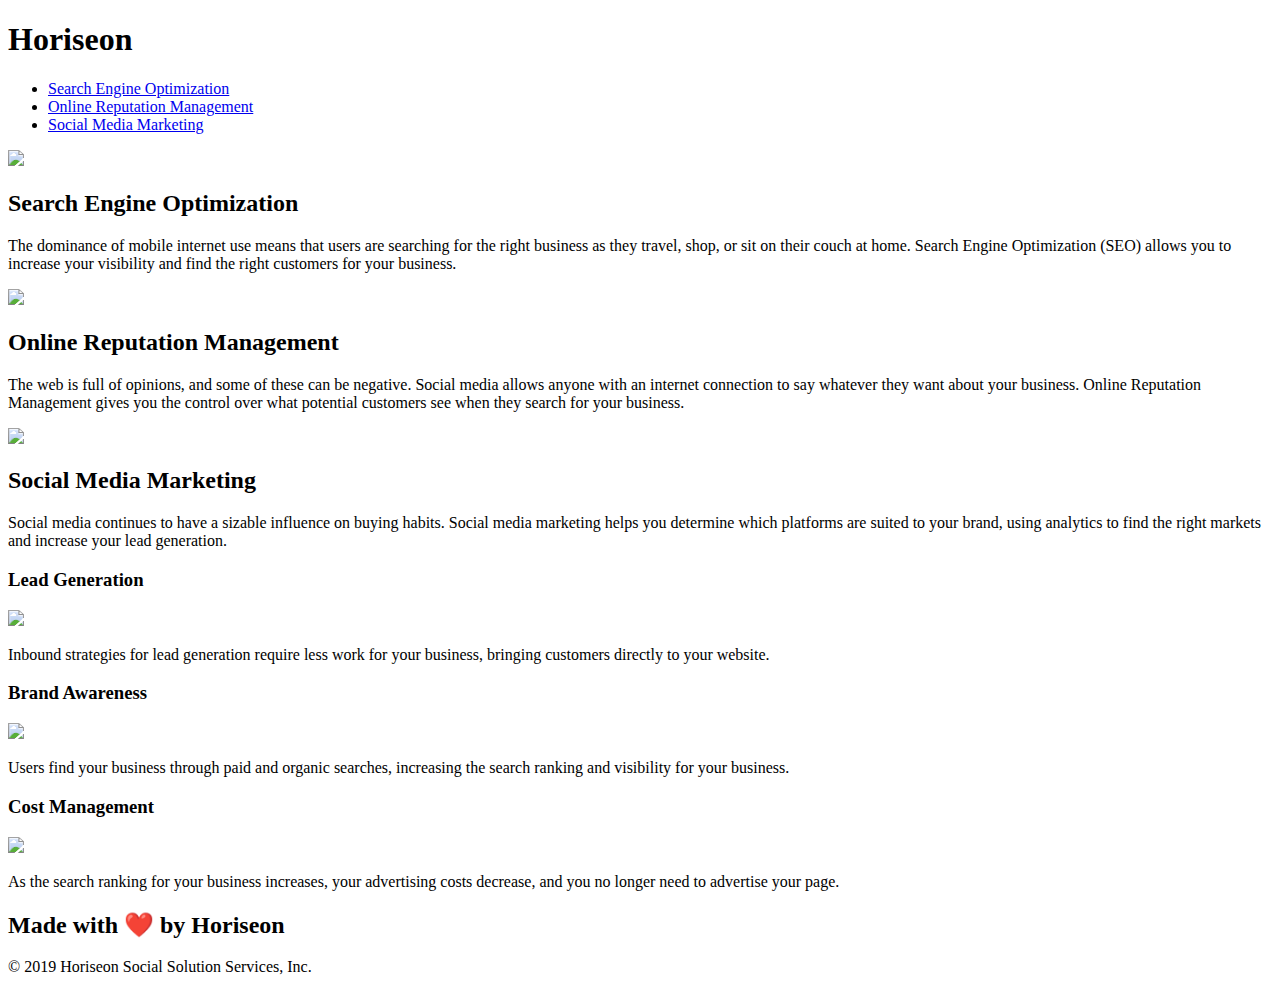
==== index.html @ 26ebaeac "add modificate main branch" ====
<!DOCTYPE html>
<html lang="en-gb">

<head>
    <meta charset="UTF-8" />
    <link rel="stylesheet" href="./assets/css/style.css">
    <title>website</title>
</head>

<body>
    <header>
        <h1>Hori<span class="seo">seo</span>n</h1>
        <nav>
            <ul>
                <li>
                    <a href="#search-engine-optimization">Search Engine Optimization</a>
                </li>
                <li>
                    <a href="#online-reputation-management">Online Reputation Management</a>
                </li>
                <li>
                    <a href="#social-media-marketing">Social Media Marketing</a>
                </li>
            </ul>
        </nav>
    </header>

    <div class="hero"></div>
    
    <main class="content">

        <section class="search-engine-optimization">
            <img src="./assets/images/search-engine-optimization.jpg" class="float-left" />
            <h2>Search Engine Optimization</h2>
            <p>
                The dominance of mobile internet use means that users are searching for the right business as they travel, shop, or sit on their couch at home. Search Engine Optimization (SEO) allows you to increase your visibility and find the right customers for your business.
            </p>
        </section>

        <section id="online-reputation-management" class="online-reputation-management">
            <img src="./assets/images/online-reputation-management.jpg" class="float-right" />
            <h2>Online Reputation Management</h2>
            <p>
                The web is full of opinions, and some of these can be negative. Social media allows anyone with an internet connection to say whatever they want about your business. Online Reputation Management gives you the control over what potential customers see when they search for your business.
            </p>
        </section>

        <section id="social-media-marketing" class="social-media-marketing">
            <img src="./assets/images/social-media-marketing.jpg" class="float-left" />
            <h2>Social Media Marketing</h2>
            <p>
                Social media continues to have a sizable influence on buying habits. Social media marketing helps you determine which platforms are suited to your brand, using analytics to find the right markets and increase your lead generation.
            </p>
        </section>
    </main>

    <aside class="benefits">

        <article class="benefit-lead">
            <h3>Lead Generation</h3>
            <img src="./assets/images/lead-generation.png" />
            <p>
                Inbound strategies for lead generation require less work for your business, bringing customers directly to your website.
            </p>
        </article>

        <article class="benefit-brand">
            <h3>Brand Awareness</h3>
            <img src="./assets/images/brand-awareness.png" />
            <p>
                Users find your business through paid and organic searches, increasing the search ranking and visibility for your business.
            </p>
        </article>

        <article class="benefit-cost">
            <h3>Cost Management</h3>
            <img src="./assets/images/cost-management.png"></img>
            <p>
                As the search ranking for your business increases, your advertising costs decrease, and you no longer need to advertise your page.
            </p>
        </article>
    
    </aside>

    <div class="footer">
        <h2>Made with ❤️️ by Horiseon</h2>
        <p>
            &copy; 2019 Horiseon Social Solution Services, Inc.
        </p>
    </div>
</body>

</html>
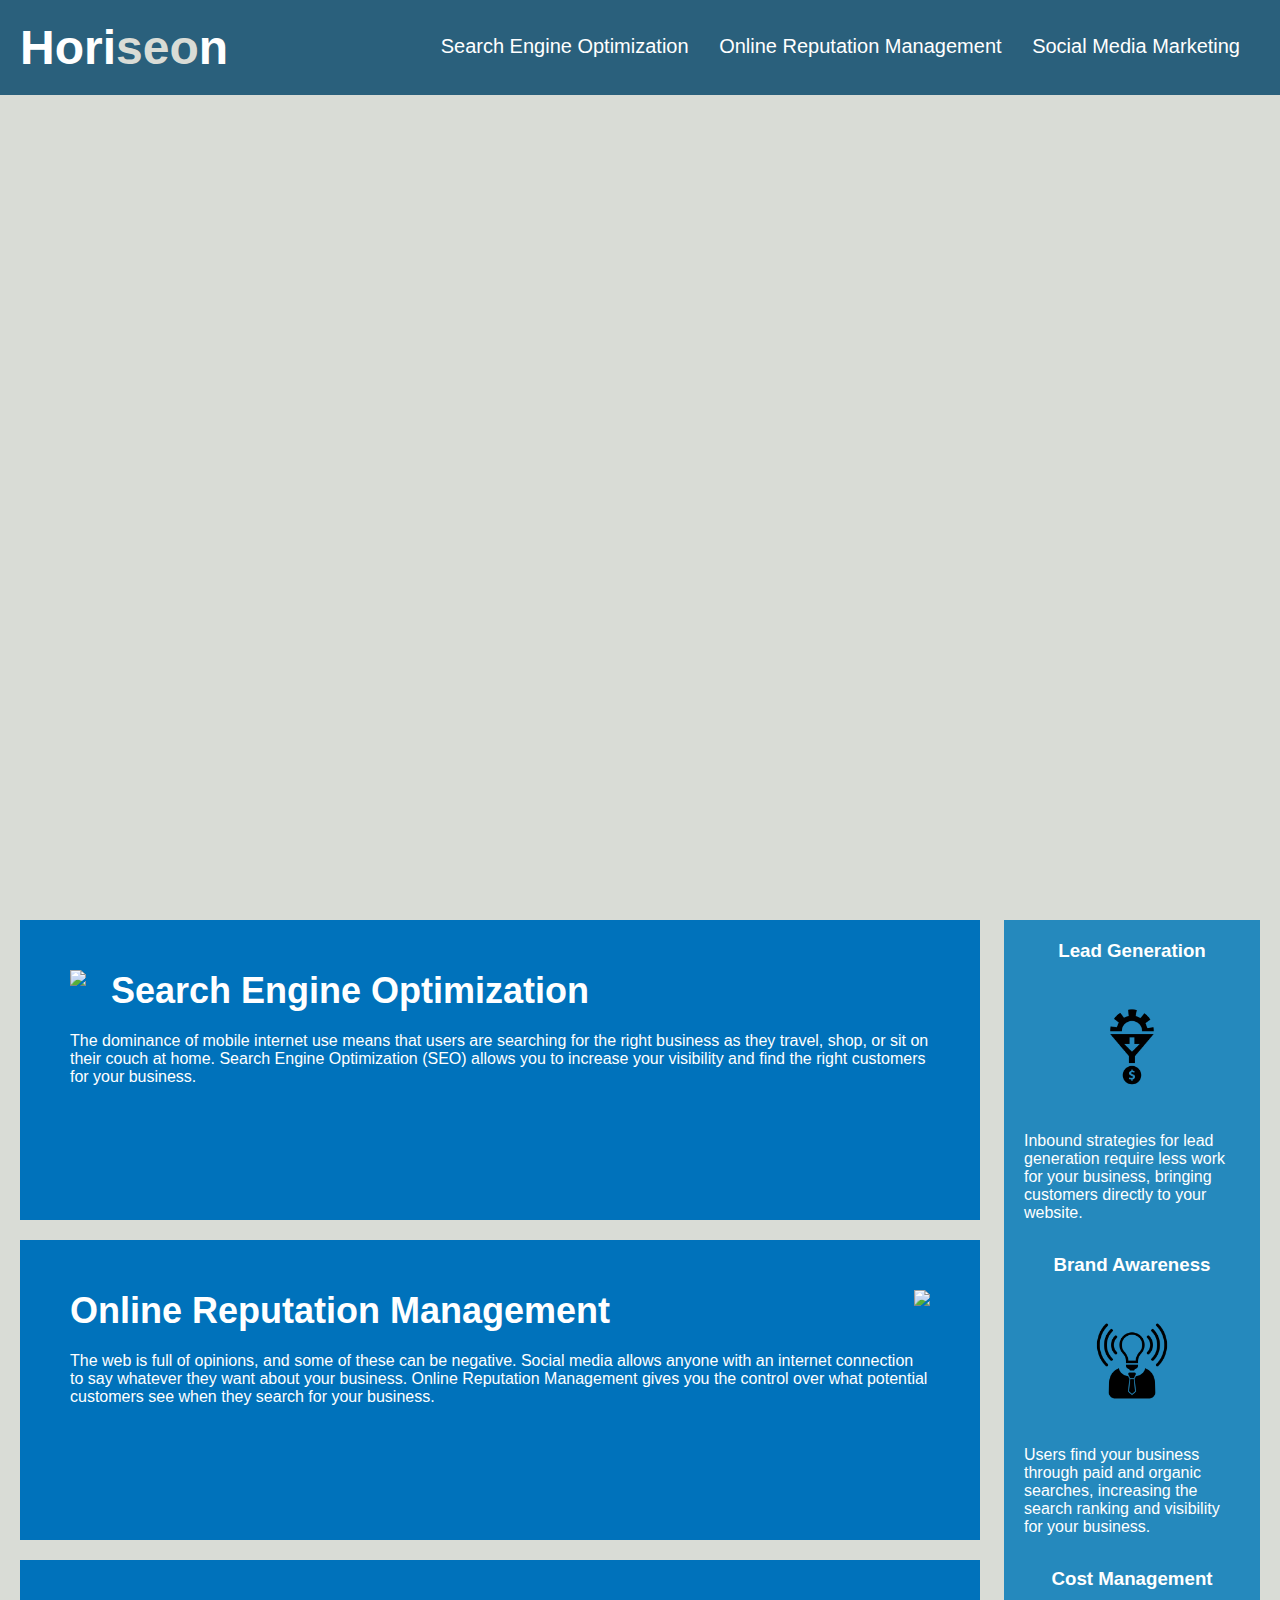
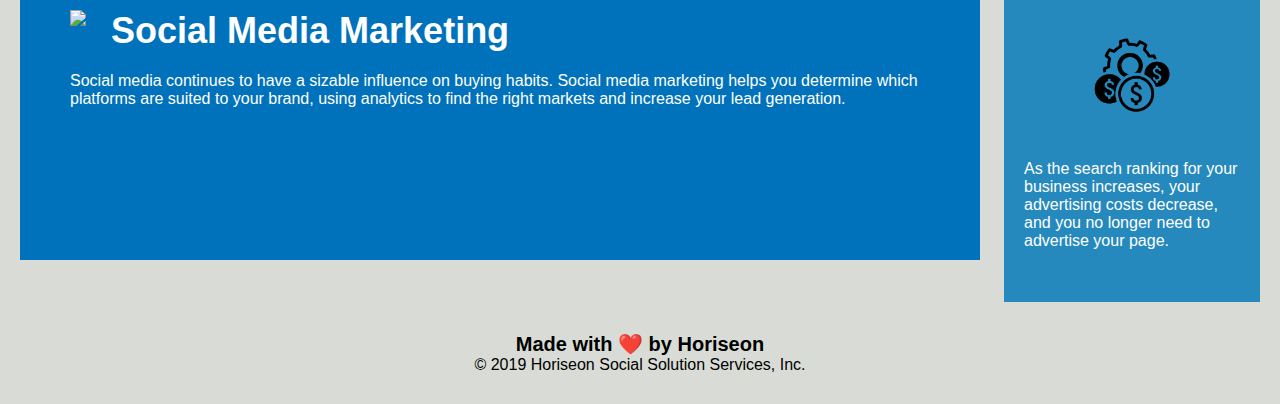
==== commit ae044e8d: "modificate to Assets" ====
--- a/index.html
+++ b/index.html
@@ -3,7 +3,7 @@
 
 <head>
     <meta charset="UTF-8" />
-    <link rel="stylesheet" href="./assets/css/style.css">
+    <link rel="stylesheet" href="./Assets/css/style.css">
     <title>website</title>
 </head>
 
@@ -30,7 +30,7 @@
     <main class="content">
 
         <section class="search-engine-optimization">
-            <img src="./assets/images/search-engine-optimization.jpg" class="float-left" />
+            <img src="./Assets/images/search-engine-optimization.jpg" class="float-left" />
             <h2>Search Engine Optimization</h2>
             <p>
                 The dominance of mobile internet use means that users are searching for the right business as they travel, shop, or sit on their couch at home. Search Engine Optimization (SEO) allows you to increase your visibility and find the right customers for your business.
@@ -38,7 +38,7 @@
         </section>
 
         <section id="online-reputation-management" class="online-reputation-management">
-            <img src="./assets/images/online-reputation-management.jpg" class="float-right" />
+            <img src="./Assets/images/online-reputation-management.jpg" class="float-right" />
             <h2>Online Reputation Management</h2>
             <p>
                 The web is full of opinions, and some of these can be negative. Social media allows anyone with an internet connection to say whatever they want about your business. Online Reputation Management gives you the control over what potential customers see when they search for your business.
@@ -46,7 +46,7 @@
         </section>
 
         <section id="social-media-marketing" class="social-media-marketing">
-            <img src="./assets/images/social-media-marketing.jpg" class="float-left" />
+            <img src="./Assets/images/social-media-marketing.jpg" class="float-left" />
             <h2>Social Media Marketing</h2>
             <p>
                 Social media continues to have a sizable influence on buying habits. Social media marketing helps you determine which platforms are suited to your brand, using analytics to find the right markets and increase your lead generation.
@@ -58,7 +58,7 @@
 
         <article class="benefit-lead">
             <h3>Lead Generation</h3>
-            <img src="./assets/images/lead-generation.png" />
+            <img src="./Assets/images/lead-generation.png" />
             <p>
                 Inbound strategies for lead generation require less work for your business, bringing customers directly to your website.
             </p>
@@ -66,7 +66,7 @@
 
         <article class="benefit-brand">
             <h3>Brand Awareness</h3>
-            <img src="./assets/images/brand-awareness.png" />
+            <img src="./Assets/images/brand-awareness.png" />
             <p>
                 Users find your business through paid and organic searches, increasing the search ranking and visibility for your business.
             </p>
@@ -74,7 +74,7 @@
 
         <article class="benefit-cost">
             <h3>Cost Management</h3>
-            <img src="./assets/images/cost-management.png"></img>
+            <img src="./Assets/images/cost-management.png"></img>
             <p>
                 As the search ranking for your business increases, your advertising costs decrease, and you no longer need to advertise your page.
             </p>
--- a/Assets/css/style.css
+++ b/Assets/css/style.css
@@ -0,0 +1,200 @@
+* {
+    box-sizing: border-box;
+    padding: 0;
+    margin: 0;
+}
+
+body {
+    background-color: #d9dcd6;
+}
+
+header {
+    padding: 20px;
+    font-family: 'Trebuchet MS', 'Lucida Sans Unicode', 'Lucida Grande', 'Lucida Sans', Arial, sans-serif;
+    background-color: #2a607c;
+    color: #ffffff;
+}
+
+header h1 {
+    display: inline-block;
+    font-size: 48px;
+}
+
+header h1 .seo {
+    color: #d9dcd6;
+}
+
+header nav {
+    padding-top: 15px;
+    margin-right: 20px;
+    float: right;
+    font-family: 'Gill Sans', 'Gill Sans MT', Calibri, 'Trebuchet MS', sans-serif;
+    font-size: 20px;
+}
+
+header nav ul {
+    list-style-type: none;
+}
+
+header nav ul li {
+    display: inline-block;
+    margin-left: 25px;
+}
+
+a {
+    color: #ffffff;
+    text-decoration: none;
+}
+
+p {
+    font-size: 16px;
+}
+
+.hero {
+    height: 800px;
+    width: 100%;
+    margin-bottom: 25px;
+    background-image: url("../images/digital-marketing-meeting.jpg");
+    background-size: cover;
+    background-position: center;
+}
+
+.float-left {
+    float: left;
+    margin-right: 25px;
+}
+
+.float-right {
+    float: right;
+    margin-left: 25px;
+}
+
+.content {
+    width: 75%;
+    display: inline-block;
+    margin-left: 20px;
+}
+
+.benefits {
+    margin-right: 20px;
+    padding: 20px;
+    clear: both;
+    float: right;
+    width: 20%;
+    height: 100%;
+    font-family: 'Gill Sans', 'Gill Sans MT', Calibri, 'Trebuchet MS', sans-serif;
+    background-color: #2589bd;
+}
+
+.benefit-lead {
+    margin-bottom: 32px;
+    color: #ffffff;
+}
+
+.benefit-brand {
+    margin-bottom: 32px;
+    color: #ffffff;
+}
+
+.benefit-cost {
+    margin-bottom: 32px;
+    color: #ffffff;
+}
+
+.benefit-lead h3 {
+    margin-bottom: 10px;
+    text-align: center;
+}
+
+.benefit-brand h3 {
+    margin-bottom: 10px;
+    text-align: center;
+}
+
+.benefit-cost h3 {
+    margin-bottom: 10px;
+    text-align: center;
+}
+
+.benefit-lead img {
+    display: block;
+    margin: 10px auto;
+    max-width: 150px;
+}
+
+.benefit-brand img {
+    display: block;
+    margin: 10px auto;
+    max-width: 150px;
+}
+
+.benefit-cost img {
+    display: block;
+    margin: 10px auto;
+    max-width: 150px;
+}
+
+.search-engine-optimization {
+    margin-bottom: 20px;
+    padding: 50px;
+    height: 300px;
+    font-family: 'Gill Sans', 'Gill Sans MT', Calibri, 'Trebuchet MS', sans-serif;
+    background-color: #0072bb;
+    color: #ffffff;
+}
+
+.online-reputation-management {
+    margin-bottom: 20px;
+    padding: 50px;
+    height: 300px;
+    font-family: 'Gill Sans', 'Gill Sans MT', Calibri, 'Trebuchet MS', sans-serif;
+    background-color: #0072bb;
+    color: #ffffff;
+}
+
+.social-media-marketing {
+    margin-bottom: 20px;
+    padding: 50px;
+    height: 300px;
+    font-family: 'Gill Sans', 'Gill Sans MT', Calibri, 'Trebuchet MS', sans-serif;
+    background-color: #0072bb;
+    color: #ffffff;
+}
+
+.search-engine-optimization img {
+    max-height: 200px;
+}
+
+.online-reputation-management img {
+    max-height: 200px;
+}
+
+.social-media-marketing img {
+    max-height: 200px;
+}
+
+.search-engine-optimization h2 {
+    margin-bottom: 20px;
+    font-size: 36px;
+}
+
+.online-reputation-management h2 {
+    margin-bottom: 20px;
+    font-size: 36px;
+}
+
+.social-media-marketing h2 {
+    margin-bottom: 20px;
+    font-size: 36px;
+}
+
+.footer {
+    padding: 30px;
+    clear: both;
+    font-family: 'Trebuchet MS', 'Lucida Sans Unicode', 'Lucida Grande', 'Lucida Sans', Arial, sans-serif;
+    text-align: center;
+}
+
+.footer h2 {
+    font-size: 20px;
+}
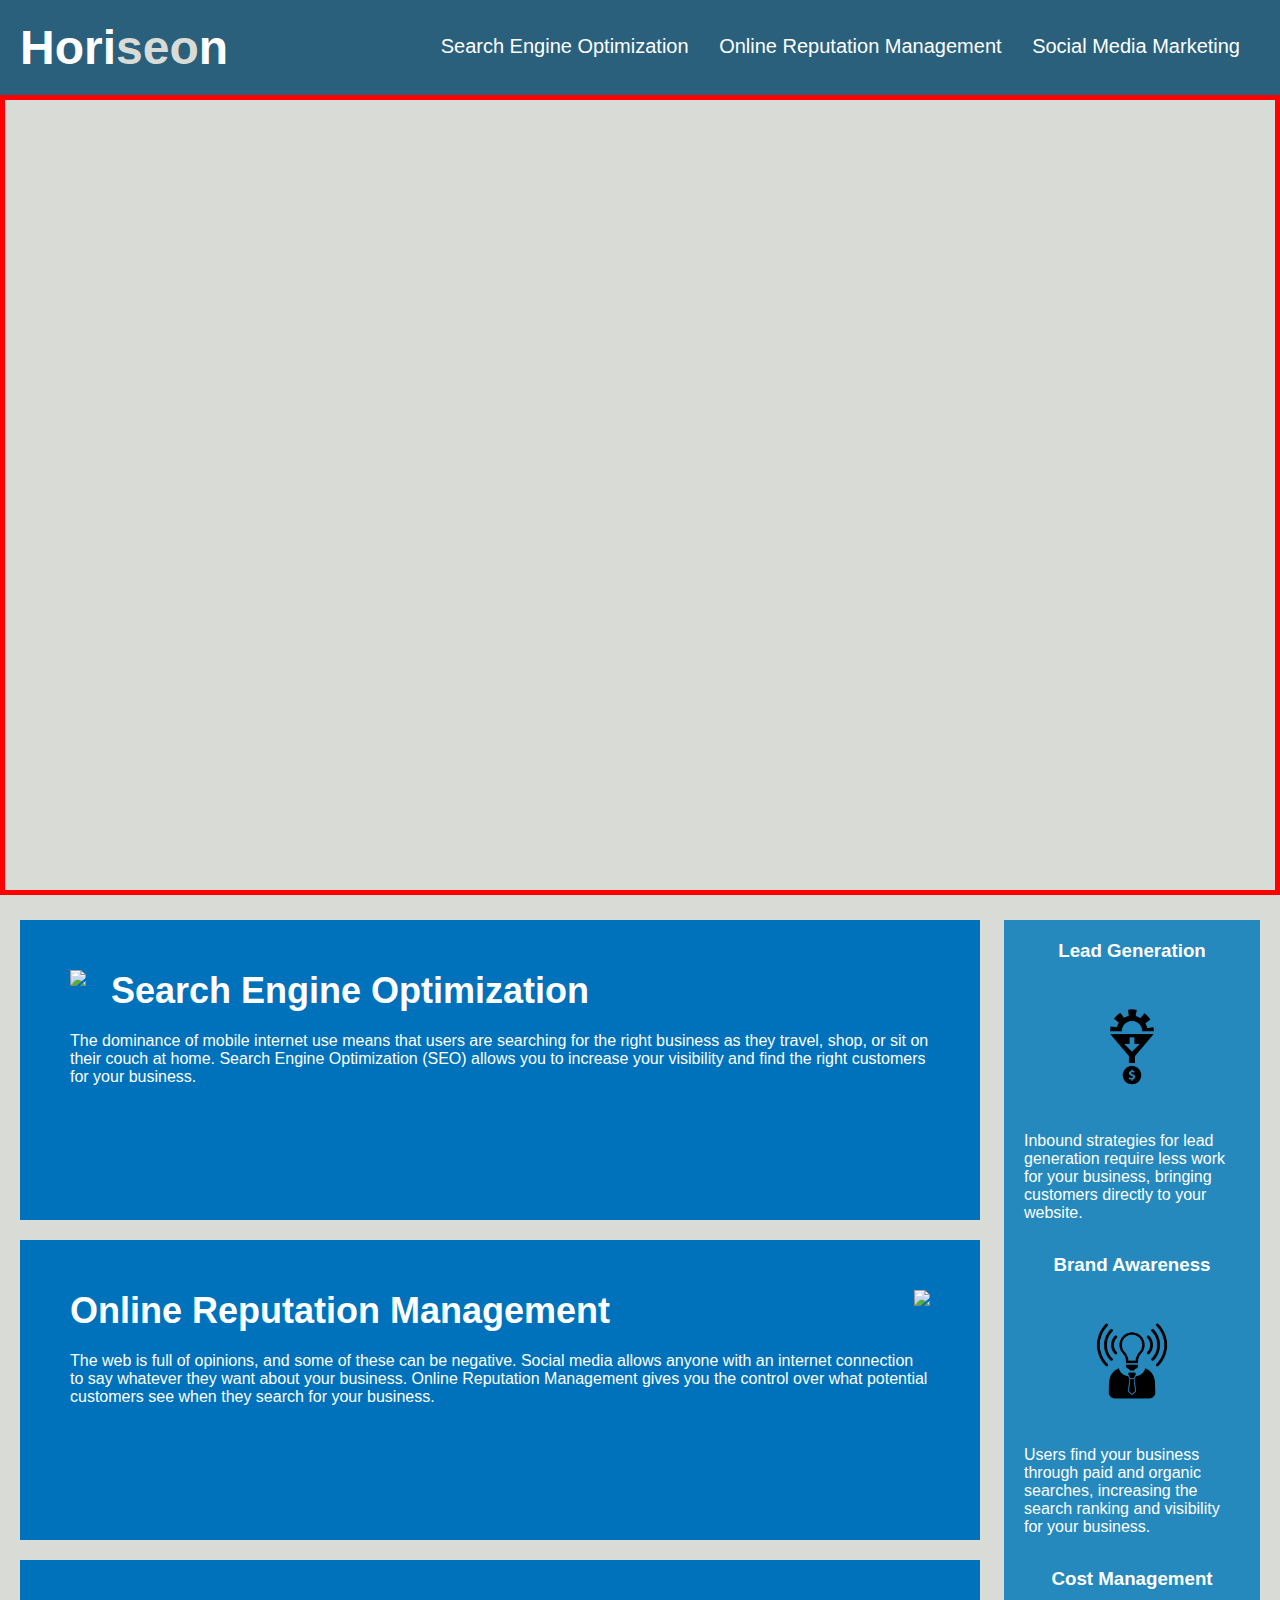
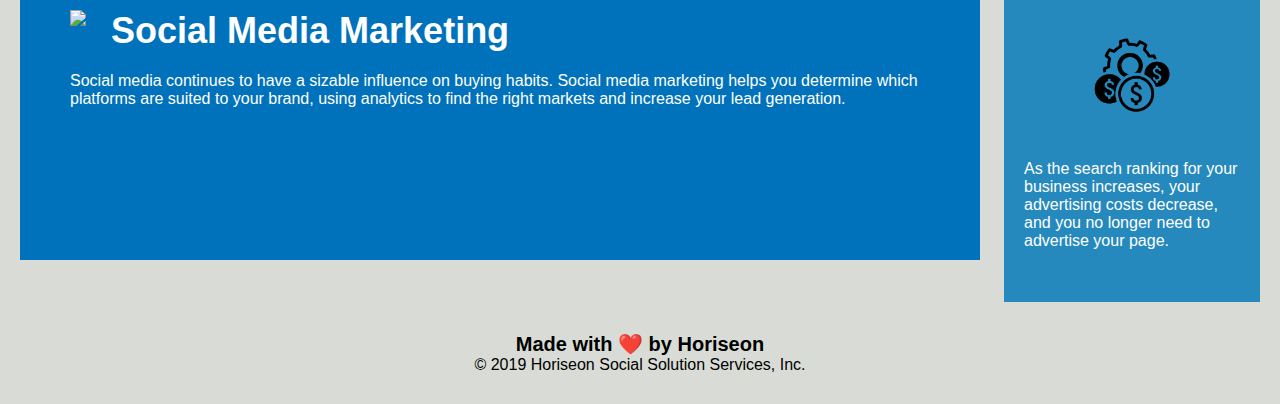
==== commit 106a6daf: "modificate to Assets" ====
--- a/index.html
+++ b/index.html
@@ -82,12 +82,12 @@
     
     </aside>
 
-    <div class="footer">
+    <footer class="footer">
         <h2>Made with ❤️️ by Horiseon</h2>
         <p>
             &copy; 2019 Horiseon Social Solution Services, Inc.
         </p>
-    </div>
+    </footer>
 </body>
 
 </html>
--- a/Assets/css/style.css
+++ b/Assets/css/style.css
@@ -57,6 +57,7 @@
     background-image: url("../images/digital-marketing-meeting.jpg");
     background-size: cover;
     background-position: center;
+    border: 5px solid red;
 }
 
 .float-left {
@@ -188,13 +189,13 @@
     font-size: 36px;
 }
 
-.footer {
+footer {
     padding: 30px;
     clear: both;
     font-family: 'Trebuchet MS', 'Lucida Sans Unicode', 'Lucida Grande', 'Lucida Sans', Arial, sans-serif;
     text-align: center;
 }
 
-.footer h2 {
+footer h2 {
     font-size: 20px;
 }
